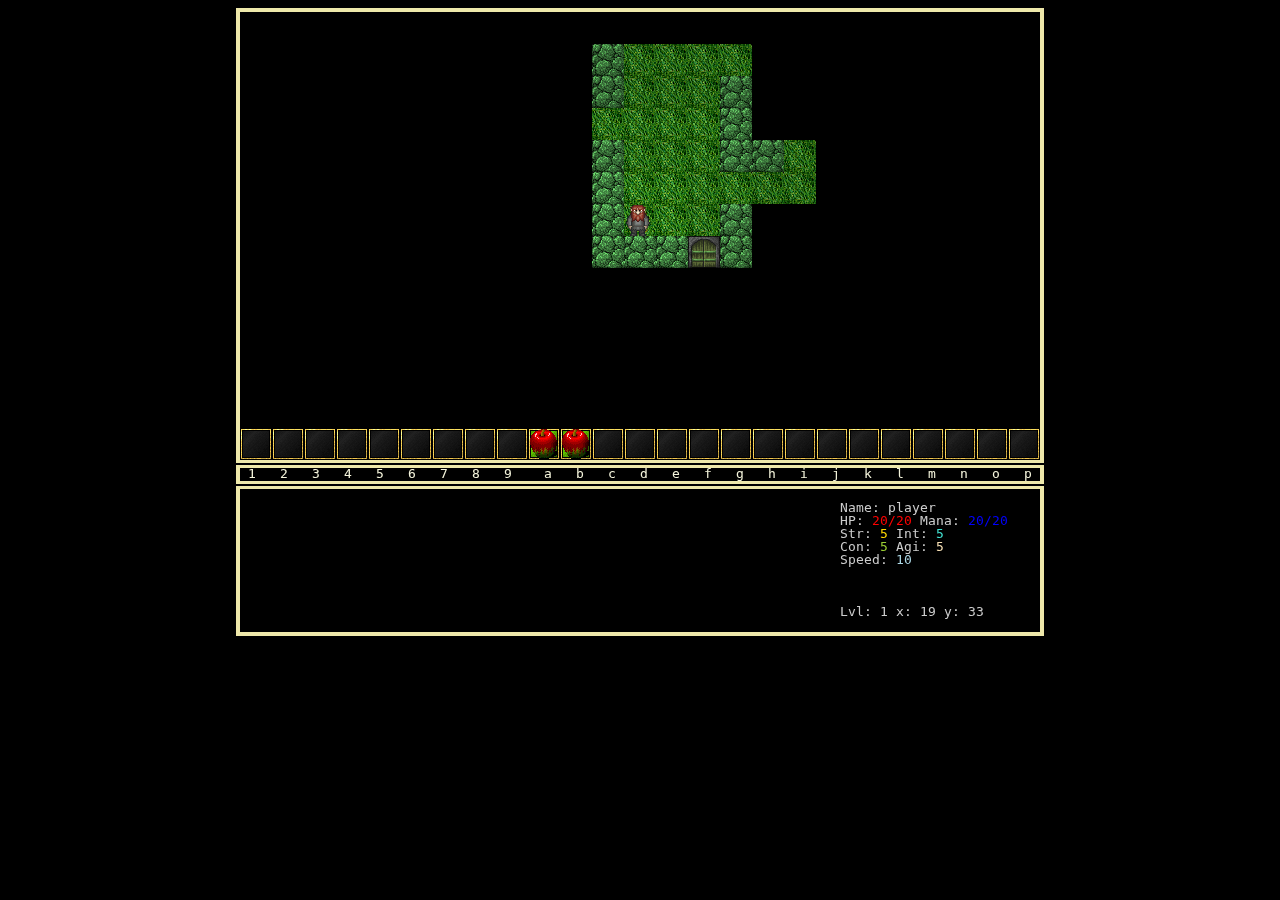
==== index.html @ 5884ae98 "start to create items" ====
<!doctype html>
<html>
<head>
	<title>JS Roguelike</title>
	<link rel="stylesheet" href="styles.css">
</head>
<body bgcolor="black">
	<script src="assets/rot.js"></script>
	<script src="assets/config.js"></script>
	<script src="assets/tilemap.js"></script>
	<script src="assets/index.js"></script>
	<script src="assets/map.js"></script>
	<script src="assets/repository.js"></script>
	<script src="assets/entity.js"></script>
	<script src="assets/entities.js"></script>
	<script src="assets/messages.js"></script>
	<script src="assets/item.js"></script>
	<script src="assets/items.js"></script>
</body>
</html>
---- styles.css ----
canvas {
  border-style: double;
  border: 4px solid PaleGoldenrod;
  outline: 1px solid black;
  padding: 0;
  margin: auto;
  display: block;
}
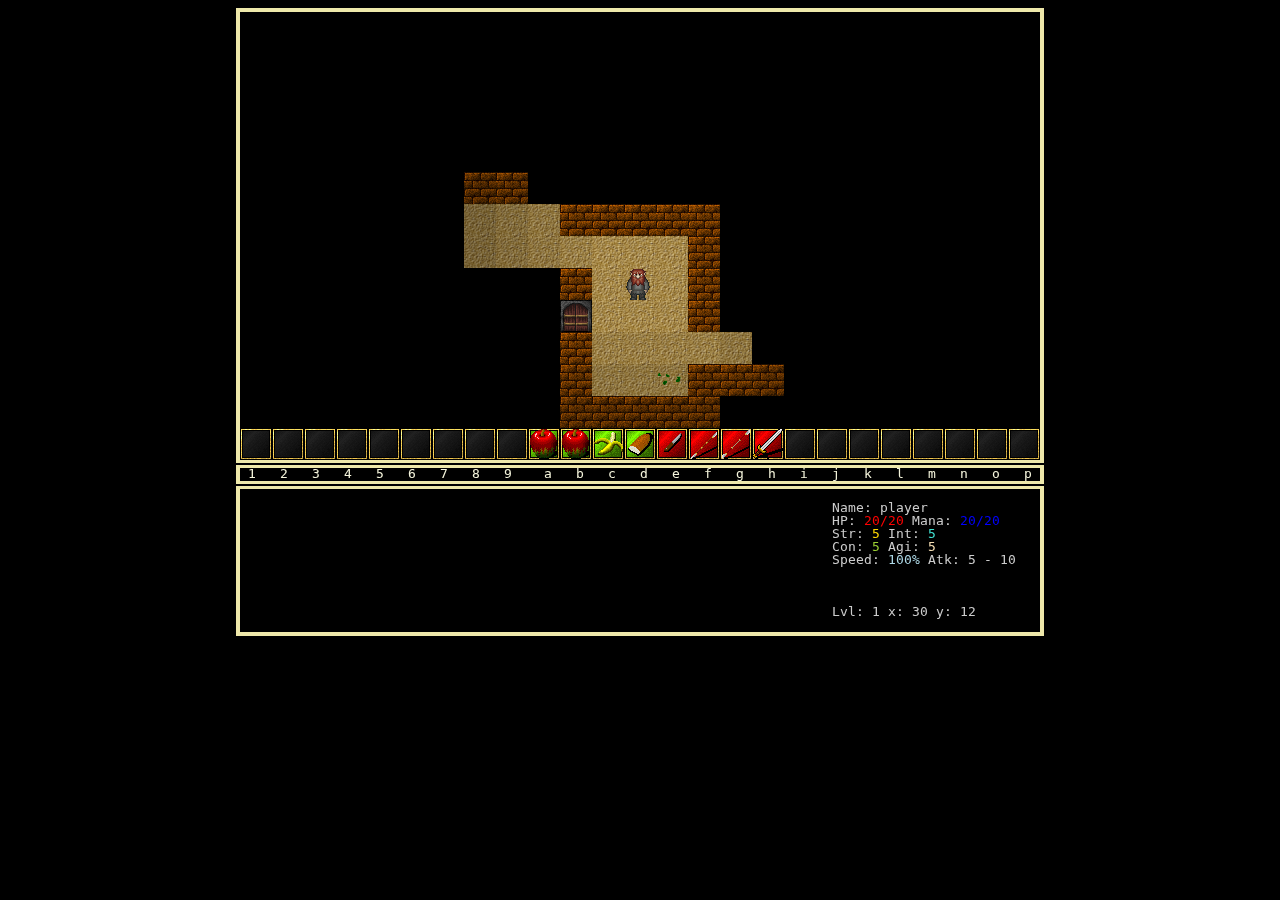
==== commit d06c038a: "fixes" ====
--- a/index.html
+++ b/index.html
@@ -1,5 +1,6 @@
 <!doctype html>
 <html>
+<meta http-equiv="Content-Type" content="text/html; charset=utf-8" />
 <head>
 	<title>JS Roguelike</title>
 	<link rel="stylesheet" href="styles.css">
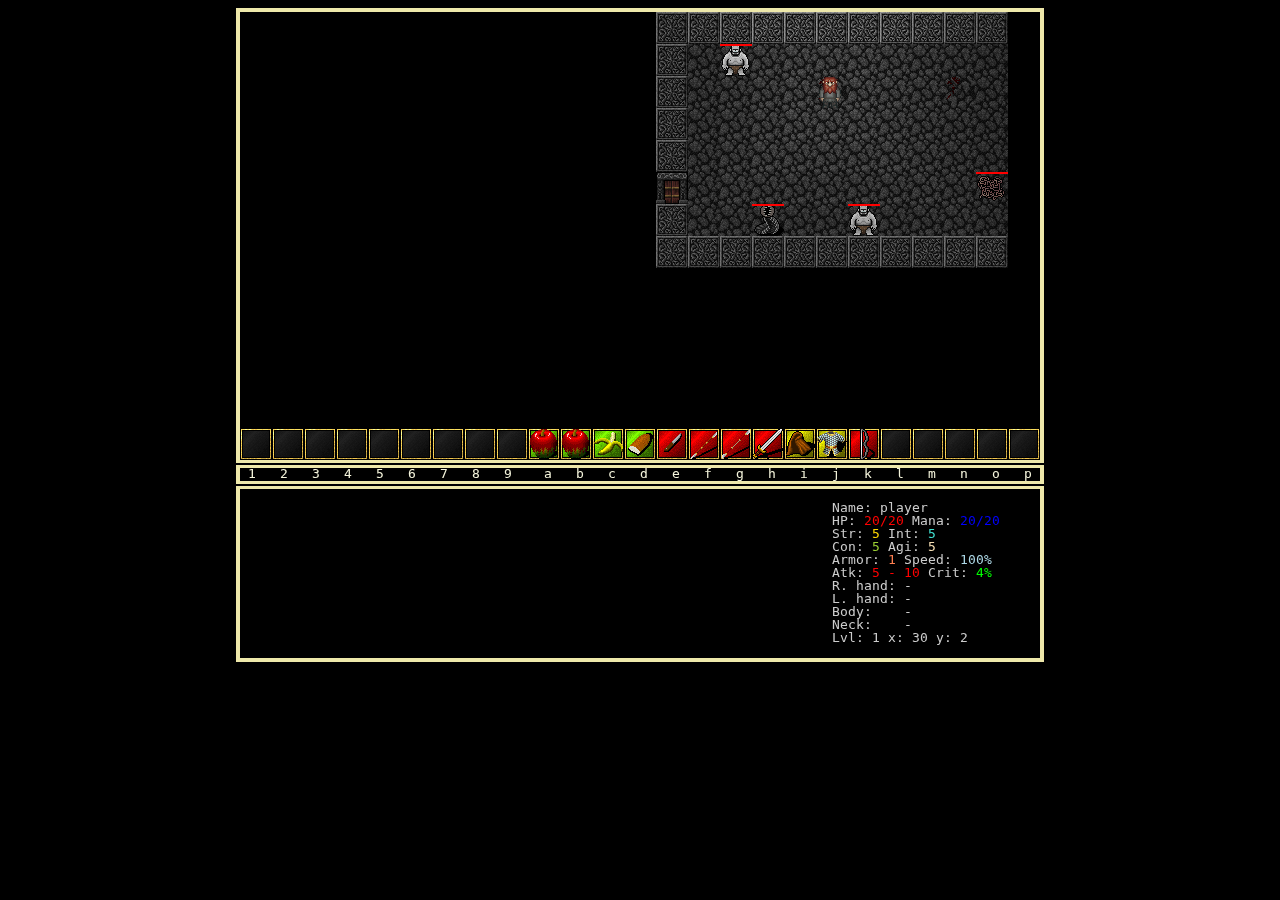
==== commit aa8930ce: "add skill constructor" ====
--- a/index.html
+++ b/index.html
@@ -17,5 +17,6 @@
 	<script src="assets/messages.js"></script>
 	<script src="assets/item.js"></script>
 	<script src="assets/items.js"></script>
+	<script src="assets/skill.js"></script>
 </body>
 </html>
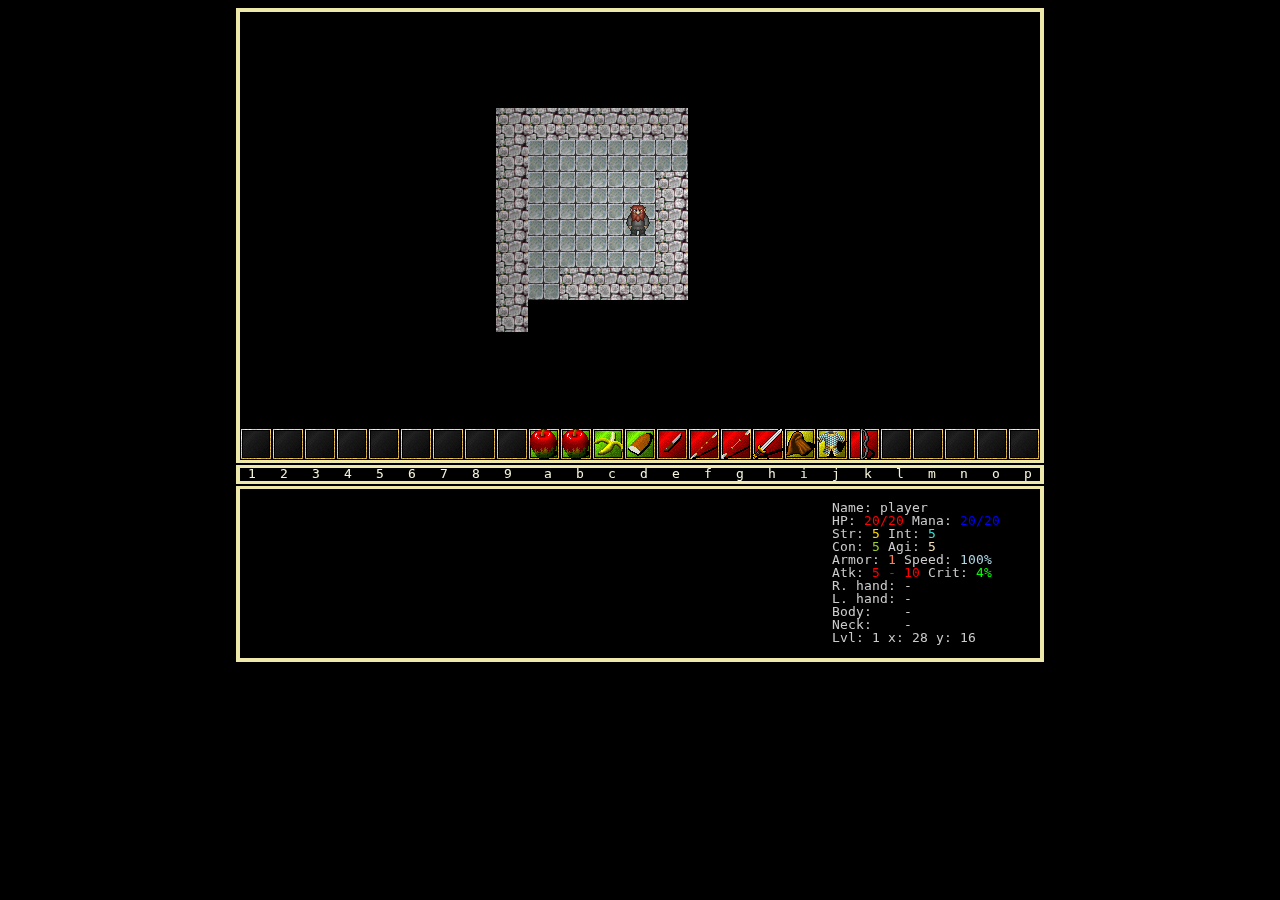
==== commit 88d9fa92: "add first skill" ====
--- a/index.html
+++ b/index.html
@@ -18,5 +18,6 @@
 	<script src="assets/item.js"></script>
 	<script src="assets/items.js"></script>
 	<script src="assets/skill.js"></script>
+	<script src="assets/skills.js"></script>
 </body>
 </html>
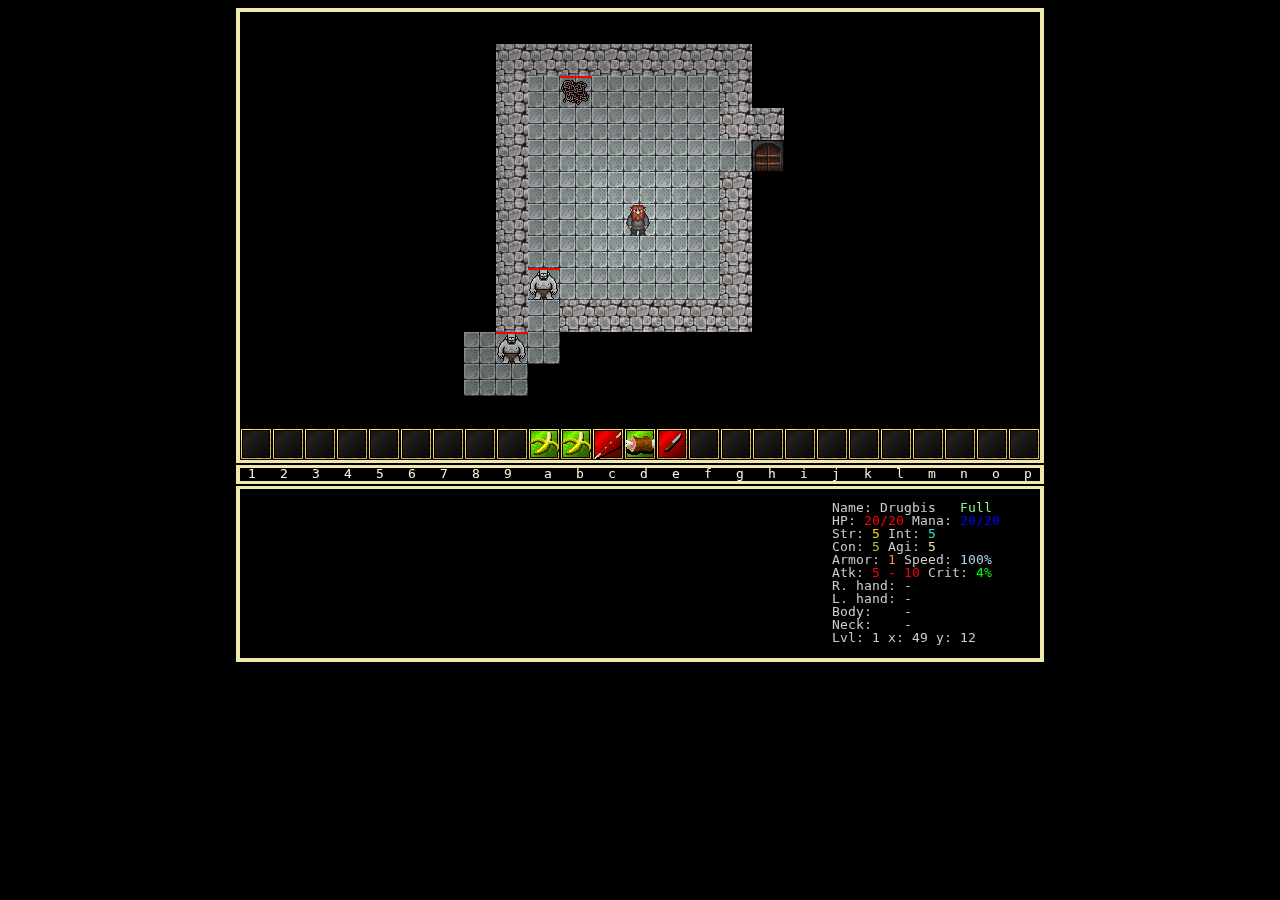
==== commit cfdfda19: "add random names" ====
--- a/index.html
+++ b/index.html
@@ -19,5 +19,6 @@
 	<script src="assets/items.js"></script>
 	<script src="assets/skill.js"></script>
 	<script src="assets/skills.js"></script>
+	<script src="assets/namegen.js"></script>
 </body>
 </html>
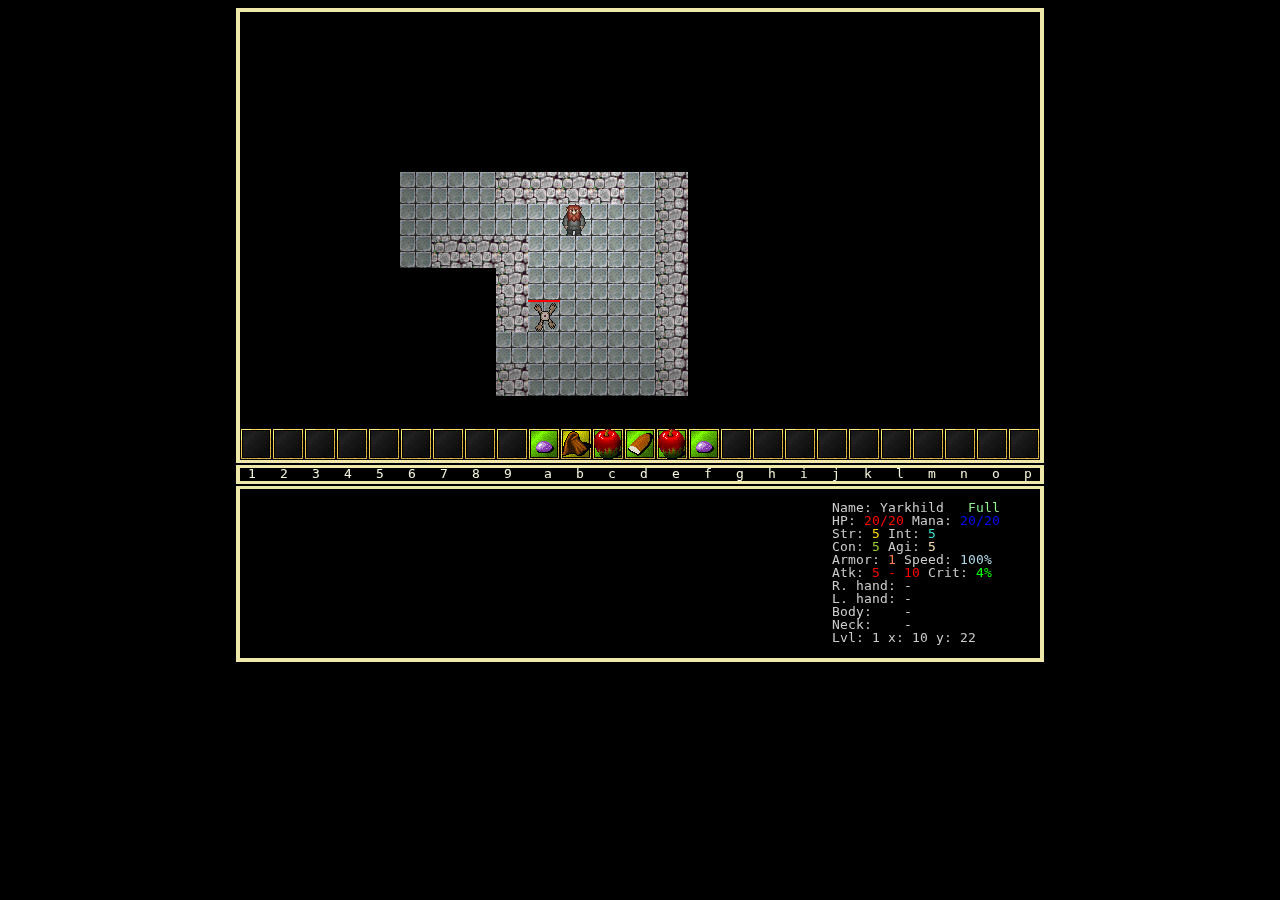
==== commit 23cb0655: "fix doctype" ====
--- a/index.html
+++ b/index.html
@@ -1,4 +1,4 @@
-<!doctype html>
+<!DOCTYPE html>
 <html>
 <meta http-equiv="Content-Type" content="text/html; charset=utf-8" />
 <head>
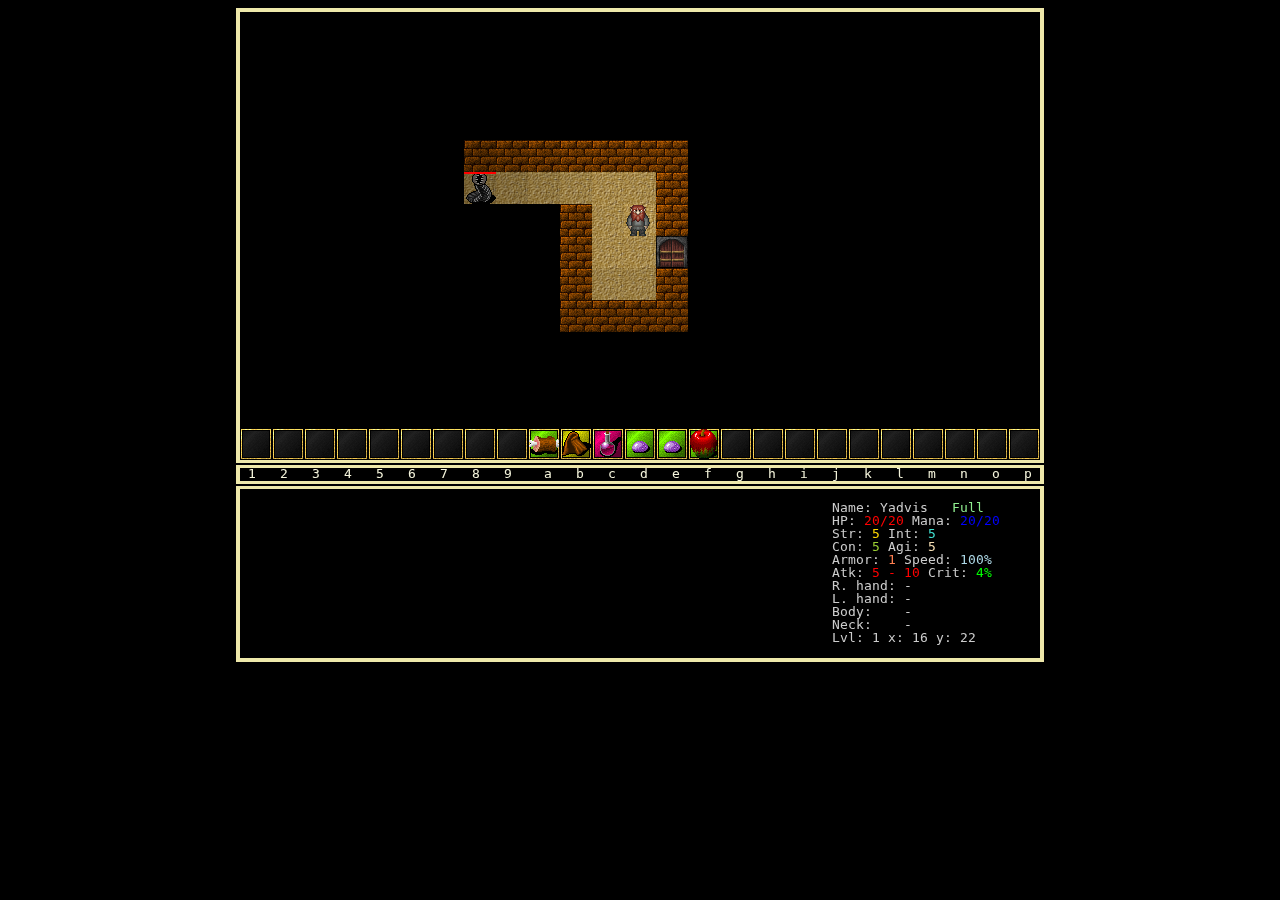
==== commit dc027305: "add future help" ====
--- a/index.html
+++ b/index.html
@@ -20,5 +20,10 @@
 	<script src="assets/skill.js"></script>
 	<script src="assets/skills.js"></script>
 	<script src="assets/namegen.js"></script>
+<!--
+	<div class="footer">
+		<a target="_blank" rel="noopener noreferrer" href="help.html">Help</a>
+</div>
+-->
 </body>
 </html>
--- a/styles.css
+++ b/styles.css
@@ -6,3 +6,26 @@
   margin: auto;
   display: block;
 }
+.footer {
+    border: 4px solid PaleGoldenrod;
+    outline: 1px solid black;
+    position:absolute;
+    bottom: 0;
+    left: 45%;
+    right: 0;
+    width: 10%;
+    text-align: center;
+    font-size: 14px;
+}
+
+a:link {
+ color: PaleGoldenrod;
+}
+
+a:visited {
+ color: PaleGoldenrod;
+}
+
+a:hover {
+ color: Goldenrod;
+}
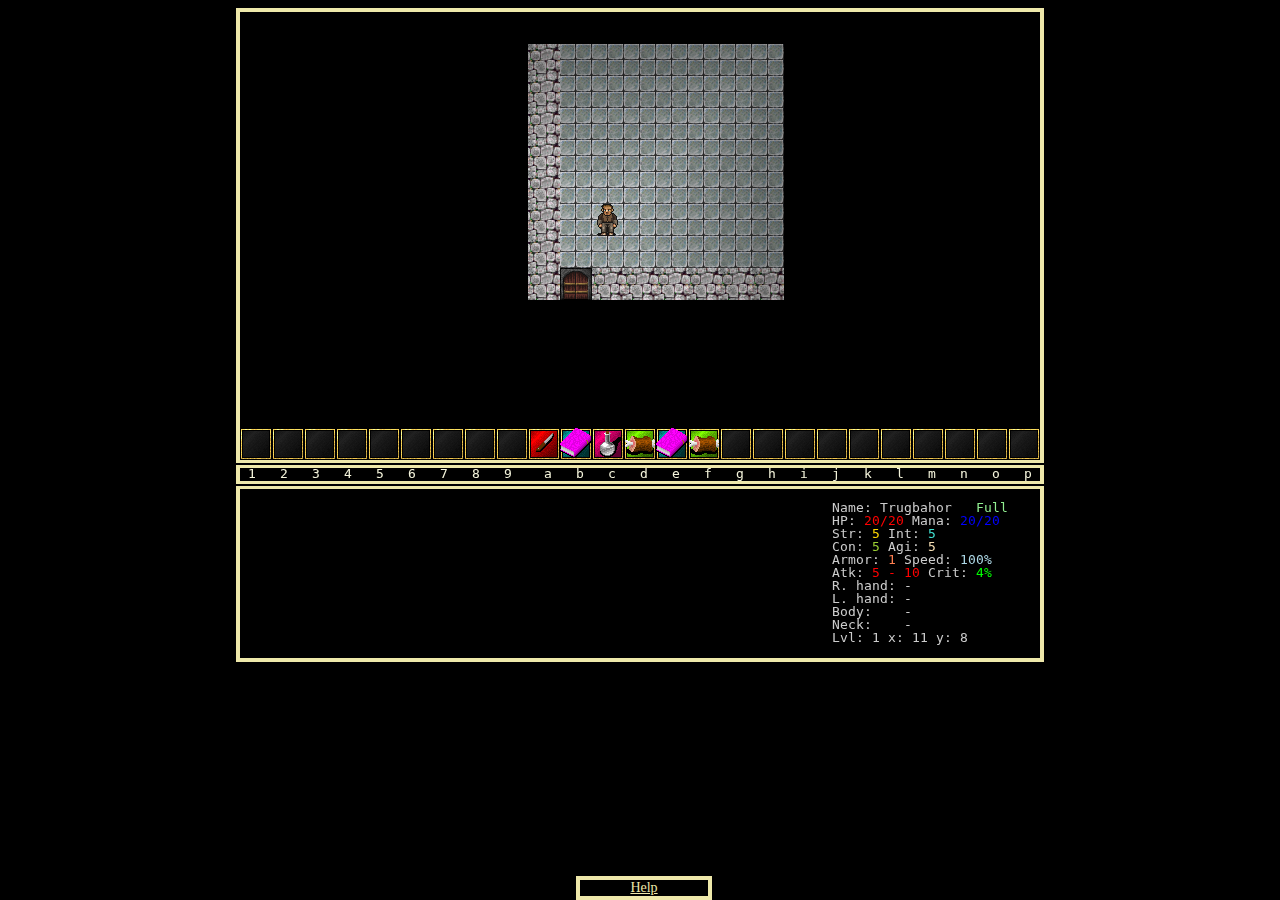
==== commit 6aaa5133: "add blank help with keybindings" ====
--- a/index.html
+++ b/index.html
@@ -20,10 +20,8 @@
 	<script src="assets/skill.js"></script>
 	<script src="assets/skills.js"></script>
 	<script src="assets/namegen.js"></script>
-<!--
 	<div class="footer">
 		<a target="_blank" rel="noopener noreferrer" href="help.html">Help</a>
 </div>
--->
 </body>
 </html>
